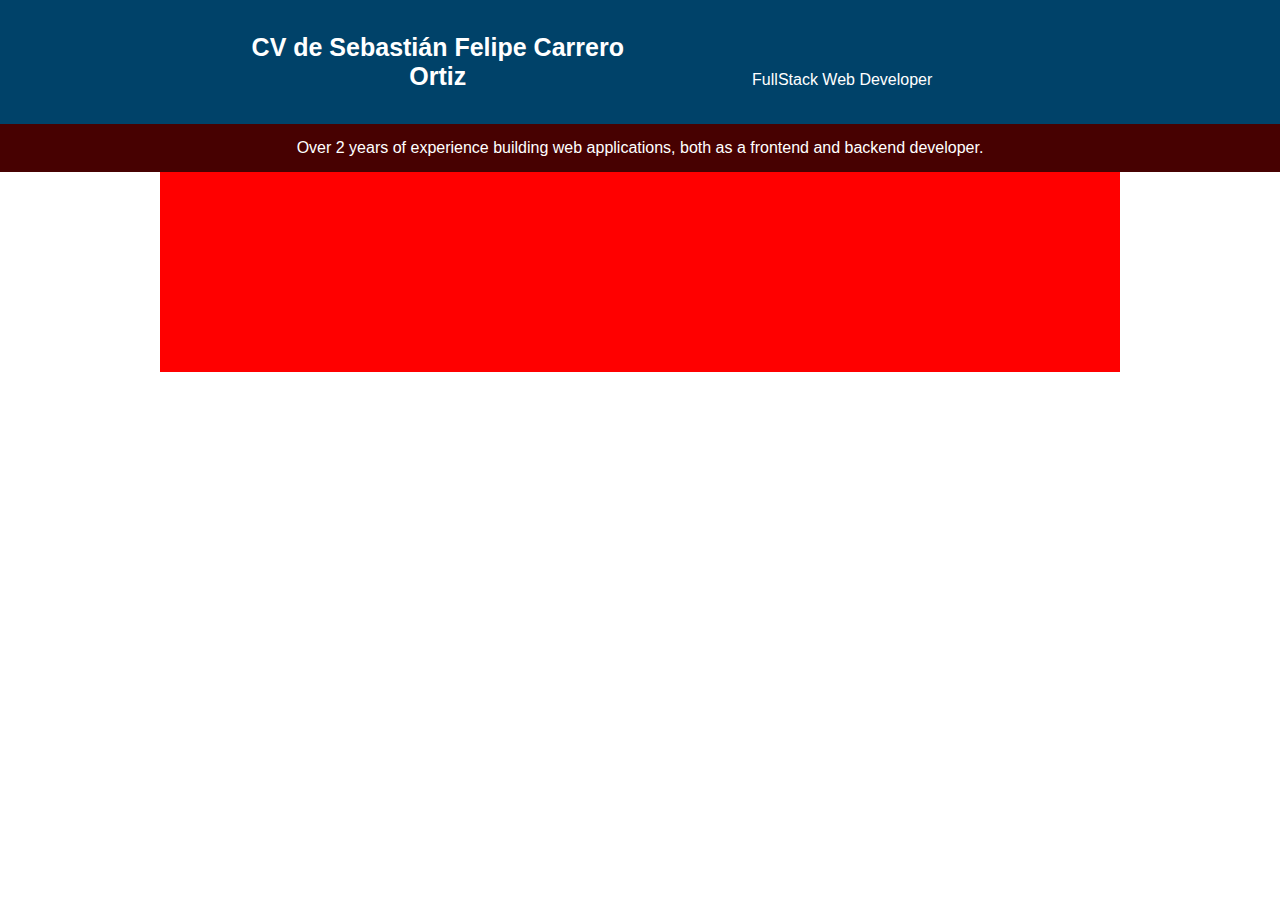
==== cv/index.html @ 15e4df5d "primer dia" ====
<!DOCTYPE html>
<html lang="en">
<head>
    <meta charset="UTF-8">
    <meta http-equiv="X-UA-Compatible" content="IE=edge">
    <meta name="viewport" content="width=device-width, initial-scale=1.0">
    <title>CV de Sebastian Carrero</title>
    <link rel="stylesheet" href="styles.css">
</head>
<body>
    <header>
        <h1 class="nombre">CV de Sebastián Felipe Carrero Ortiz</h1>
        <p>FullStack Web Developer</p>
    </header>
    <div class="experiencia">
        Over 2 years of experience building web applications, both as a frontend and backend developer.
    </div>
    <section>
        <div class="sectionone">

        </div>
    </section>
</body>
</html>
---- cv/styles.css ----
body{
    margin: 0;
    font-family: Helvetica, sans-serif, Arial;
}

header{
    background-color: #004269;
    text-align: center;
    padding: 16px;
}

p{
    display: inline-block;
    width: 400px;
    color: #fff;
    font-weight: 200;
}

.nombre{
    display: inline-block;
    width: 400px;
    color: #fff;
    font-weight: 200;
    font-size: 25px;
    font-weight: 700;
}

.experiencia{
    background-color: #470101;
    color: #fff;
    text-align: center;
    padding: 15px;
}

.sectionone{
    width: 960px;
    background-color: #ff0000;
    height: 200px;
    margin: 0 auto;
}
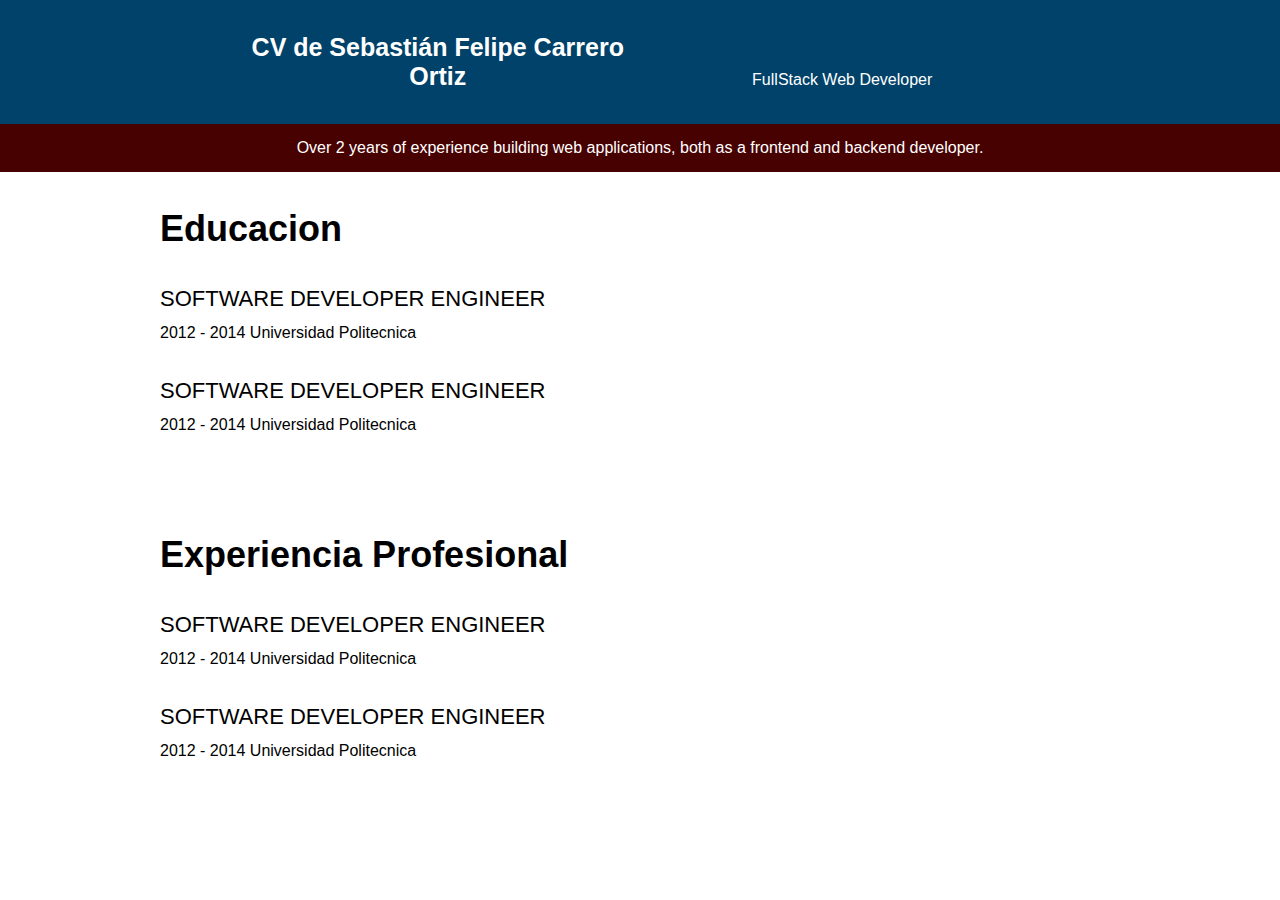
==== commit 866f1e38: "codigo facilito dia 2" ====
--- a/cv/index.html
+++ b/cv/index.html
@@ -17,7 +17,28 @@
     </div>
     <section>
         <div class="sectionone">
-
+            <div>
+                <h3 class="educacion">Educacion</h3>
+                <div>
+                    <dl>
+                        <dt>software Developer Engineer</dt>
+                        <dd>2012 - 2014 Universidad Politecnica</dd>
+                        <dt>software Developer Engineer</dt>
+                        <dd>2012 - 2014 Universidad Politecnica</dd>
+                    </dl>
+                </div>
+            </div>
+            <div class="sectiontwo">
+                <h3 class="educacion">Experiencia Profesional</h3>
+                <div>
+                    <dl>
+                        <dt>software Developer Engineer</dt>
+                        <dd>2012 - 2014 Universidad Politecnica</dd>
+                        <dt>software Developer Engineer</dt>
+                        <dd>2012 - 2014 Universidad Politecnica</dd>
+                    </dl>
+                </div>
+            </div>
         </div>
     </section>
 </body>
--- a/cv/styles.css
+++ b/cv/styles.css
@@ -34,7 +34,25 @@
 
 .sectionone{
     width: 960px;
-    background-color: #ff0000;
-    height: 200px;
     margin: 0 auto;
+}
+
+.educacion{
+    font-size: 36px;
+    font-weight: 700;
+}
+
+dt{
+    font-size: 22px;
+    text-transform: uppercase;
+    margin-bottom: 12px;
+    margin-top: 36px;
+}
+
+dd{
+    margin: 0;
+}
+
+.sectiontwo{
+    margin-top: 100px;
 }